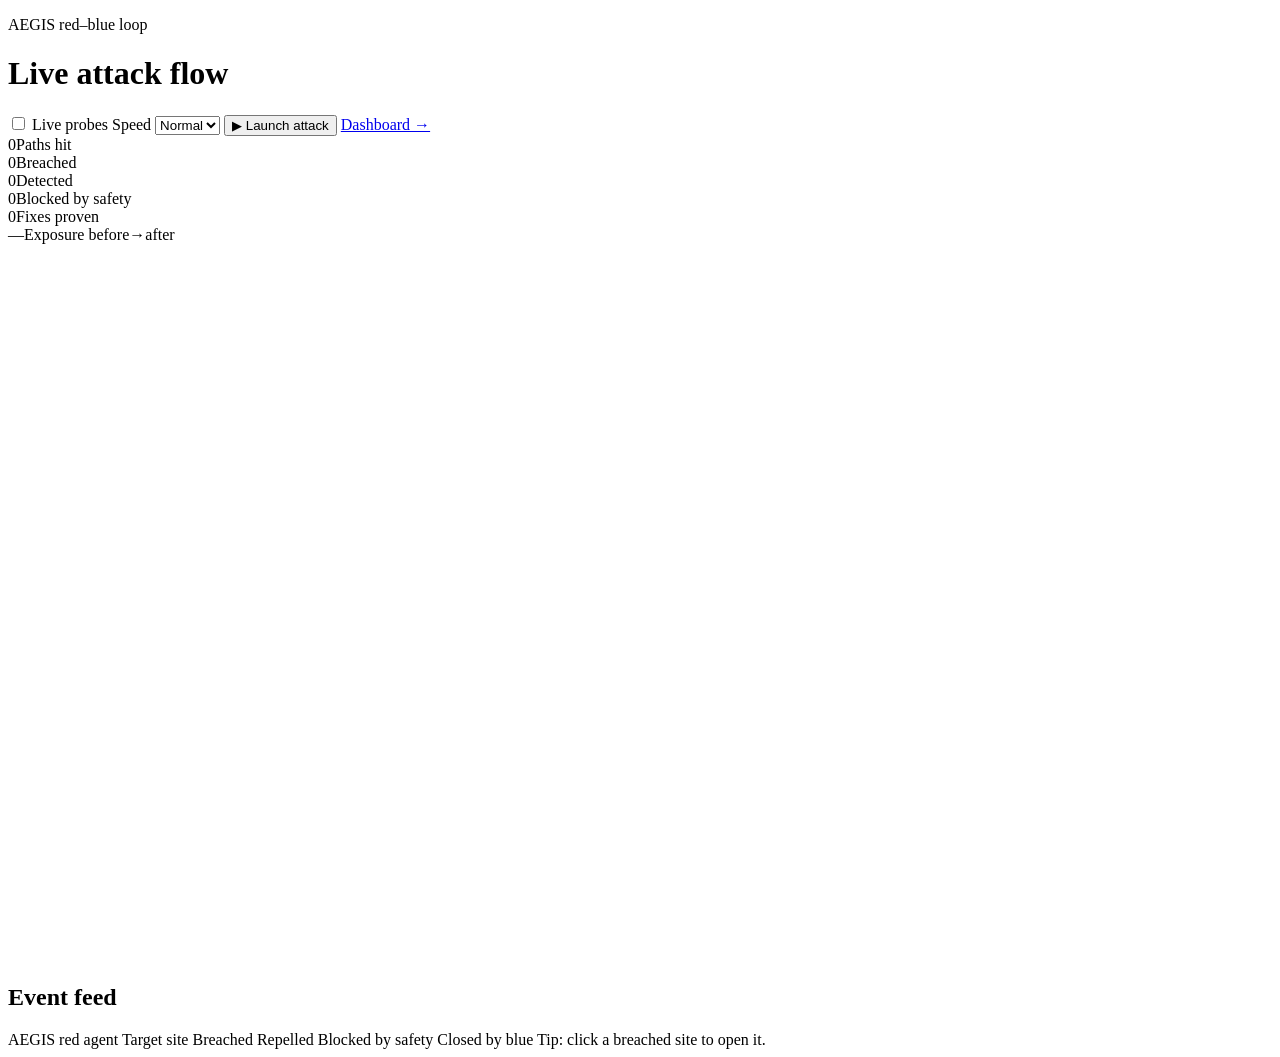
==== frontend/attack.html @ 13890454 "new" ====
<!doctype html>
<html lang="en">
  <head>
    <meta charset="utf-8" />
    <meta name="viewport" content="width=device-width, initial-scale=1" />
    <title>AEGIS — Live Attack Flow</title>
    <link rel="stylesheet" href="/attack.css" />
  </head>
  <body>
    <main class="stage">
      <header class="bar">
        <div class="brand">
          <span class="dot"></span>
          <div>
            <p class="eyebrow">AEGIS red–blue loop</p>
            <h1>Live attack flow</h1>
          </div>
        </div>
        <div class="controls">
          <label class="toggle" title="Run real non-destructive probes against the running range">
            <input type="checkbox" id="liveToggle" />
            <span>Live probes</span>
          </label>
          <label class="speed">
            Speed
            <select id="speed">
              <option value="1.4">Calm</option>
              <option value="1" selected>Normal</option>
              <option value="0.6">Fast</option>
            </select>
          </label>
          <button id="launch" type="button">▶ Launch attack</button>
          <a class="link" href="/">Dashboard →</a>
        </div>
      </header>

      <section class="counters" aria-label="Engagement summary">
        <div class="counter"><span id="cPaths">0</span><label>Paths hit</label></div>
        <div class="counter breach"><span id="cBreached">0</span><label>Breached</label></div>
        <div class="counter detect"><span id="cDetected">0</span><label>Detected</label></div>
        <div class="counter blocked"><span id="cBlocked">0</span><label>Blocked by safety</label></div>
        <div class="counter closed"><span id="cClosed">0</span><label>Fixes proven</label></div>
        <div class="counter exposure">
          <span id="cExposure">—</span><label>Exposure before→after</label>
          <div class="expo-bar"><i id="expoFill"></i></div>
        </div>
      </section>

      <section class="board-wrap">
        <svg id="board" viewBox="0 0 1200 680" preserveAspectRatio="xMidYMid meet" role="img" aria-label="Attack flow board"></svg>
        <aside class="feed" aria-label="Event feed">
          <h2>Event feed</h2>
          <ol id="feed"></ol>
        </aside>
      </section>

      <footer class="legend">
        <span><i class="sw attacker"></i> AEGIS red agent</span>
        <span><i class="sw target"></i> Target site</span>
        <span><i class="sw breach"></i> Breached</span>
        <span><i class="sw repel"></i> Repelled</span>
        <span><i class="sw block"></i> Blocked by safety</span>
        <span><i class="sw close"></i> Closed by blue</span>
        <span class="hint">Tip: click a breached site to open it.</span>
      </footer>
    </main>
    <script src="/attack.js"></script>
  </body>
</html>
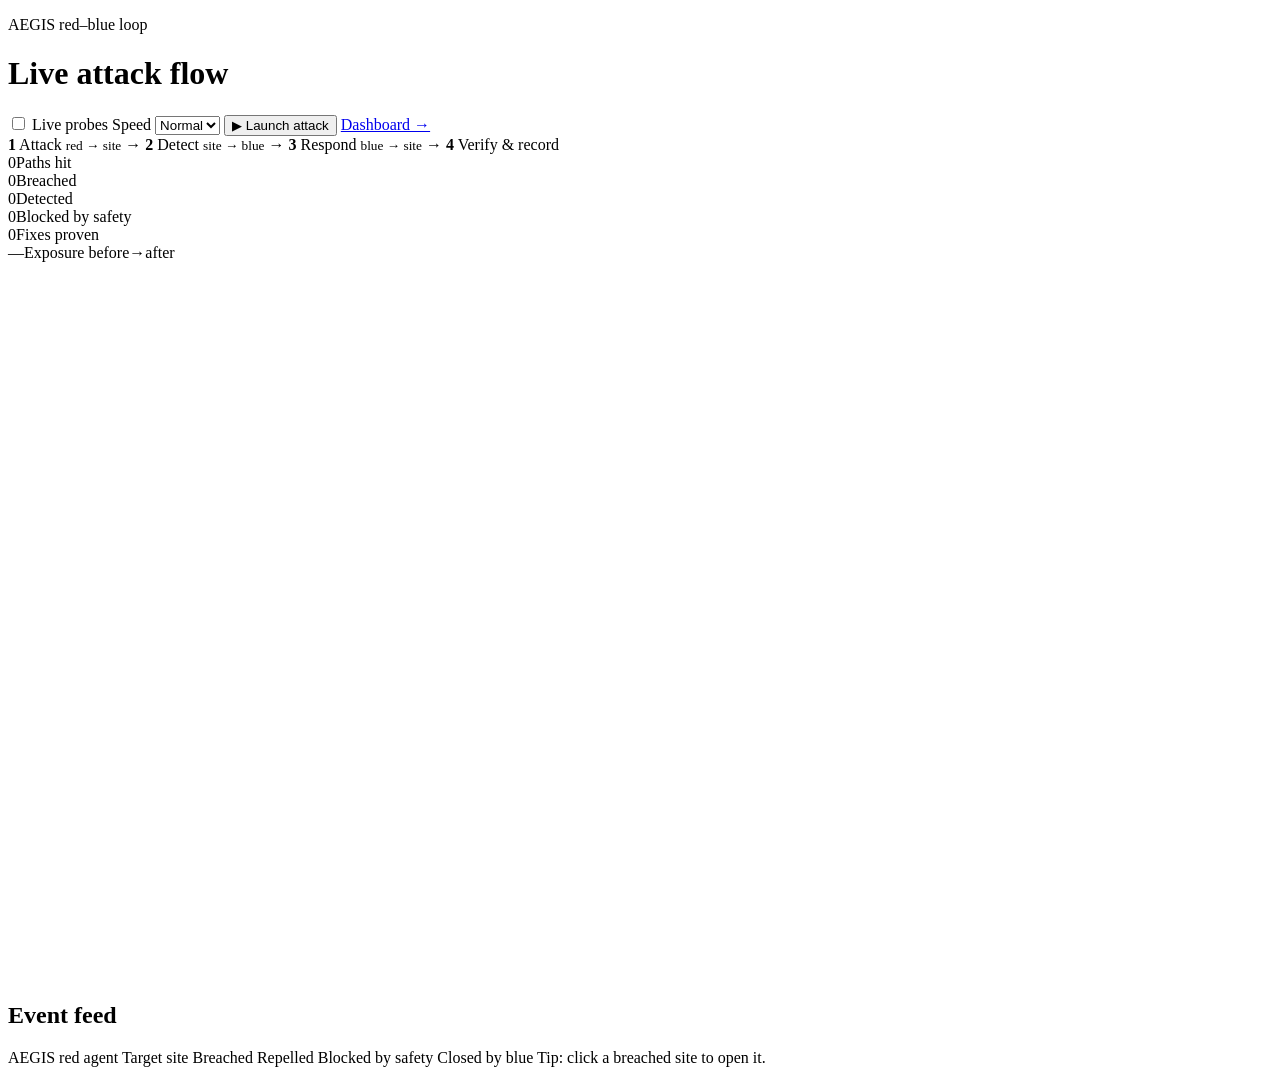
==== commit 8193b2d0: "ui" ====
--- a/frontend/attack.html
+++ b/frontend/attack.html
@@ -4,7 +4,7 @@
     <meta charset="utf-8" />
     <meta name="viewport" content="width=device-width, initial-scale=1" />
     <title>AEGIS — Live Attack Flow</title>
-    <link rel="stylesheet" href="/attack.css" />
+    <link rel="stylesheet" href="/attack.css?v=2" />
   </head>
   <body>
     <main class="stage">
@@ -33,6 +33,16 @@
           <a class="link" href="/">Dashboard →</a>
         </div>
       </header>
+
+      <nav class="phases" aria-label="Loop phases">
+        <span class="phase" data-phase="attack"><b>1</b> Attack <small>red → site</small></span>
+        <span class="sep">→</span>
+        <span class="phase" data-phase="detect"><b>2</b> Detect <small>site → blue</small></span>
+        <span class="sep">→</span>
+        <span class="phase" data-phase="respond"><b>3</b> Respond <small>blue → site</small></span>
+        <span class="sep">→</span>
+        <span class="phase" data-phase="verify"><b>4</b> Verify &amp; record</span>
+      </nav>
 
       <section class="counters" aria-label="Engagement summary">
         <div class="counter"><span id="cPaths">0</span><label>Paths hit</label></div>
@@ -64,6 +74,6 @@
         <span class="hint">Tip: click a breached site to open it.</span>
       </footer>
     </main>
-    <script src="/attack.js"></script>
+    <script src="/attack.js?v=2"></script>
   </body>
 </html>
